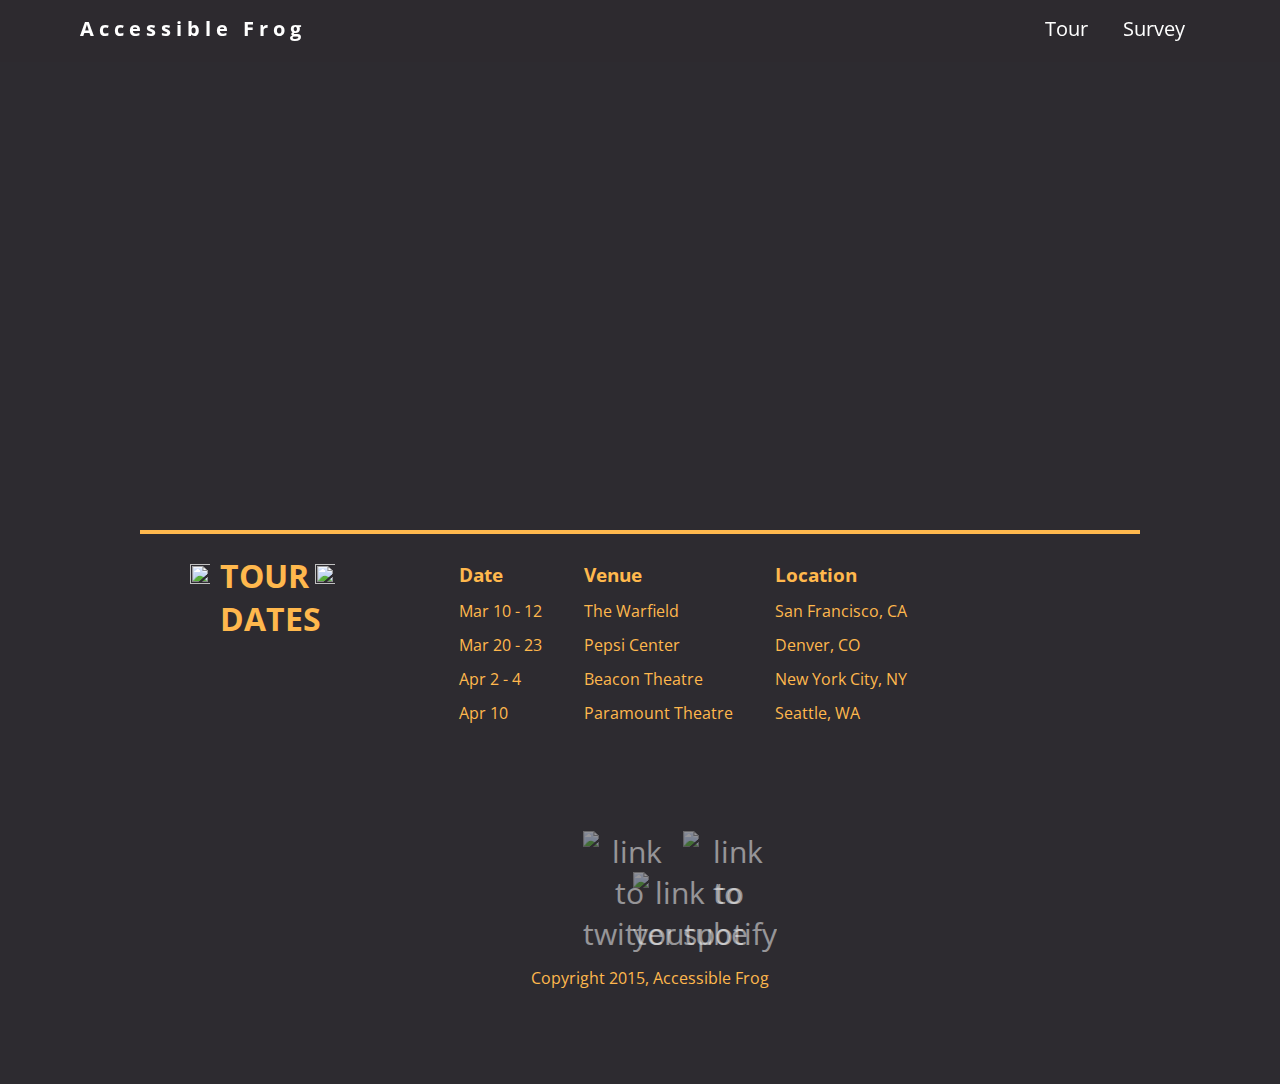
==== tour.html @ 11d21b32 "first draft" ====
<!doctype html>
<html lang="en">
  <head>
      <meta charset="utf-8">
      <link href="css/styles.css" rel="stylesheet" type="text/css" />
      <link href="css/tour.css" rel="stylesheet" type="text/css" />
      <meta name="viewport" content="width=device-width, initial-scale=1, maximum-scale=1, user-scalable=0"/>
      <link href='https://fonts.googleapis.com/css?family=Open+Sans:400,300,600' rel='stylesheet' type='text/css'>
      <title>Accessible Frog</title>
  </head>

  <body>
    <div class="main-nav">
      <ul class="nav">
        <li class="name"><a href="index.html">Accessible Frog</a></li>
        <li><a href="#">Tour</a></li>
        <li><a href="survey.html">Survey</a></li>
      </ul>
    </div>

    <header>
    </header>

    <main >
      <div class="card">
        <div class="flex">
        <!-- The following images are decorative for this project. -->
        <!-- Please see the project instructions for information on how to handle these. -->
          <img class="pick" src= "img/guitar_pick.png" alt="">
          <h1 class= "heading">Tour Dates</h1>
          <img class="pick" src= "img/guitar_pick.png" alt="">
          <table>
	          <tr>
		          <th>Date</th>
		          <th>Venue</th>
		          <th>Location</th>
	          </tr>
	          <tr>
		          <td>Mar 10 - 12</td>
		          <td>The Warfield</td>
		          <td>San Francisco, CA</td>
	          </tr>
	          <tr>
		         <td>Mar 20 - 23</td>
		         <td>Pepsi Center</td>
		         <td>Denver, CO</td> 
	          </tr>
	          <tr>
		         <td>Apr 2 - 4</td>
		         <td>Beacon Theatre</td>
		         <td>New York City, NY</td>  
	          </tr>
	          <tr>
		        <td>Apr 10</td>
		        <td>Paramount Theatre</td>
		        <td>Seattle, WA</td>
	          </tr>
          </table> 
        </div>
      </div>
    </main>
    
    <footer>
      <ul>
        <li><a href="#" class="social twitter"><img src= "img/twitter-32.png" alt="link to twitter"></a></li>
        <li><a href="#" class="social youtube"><img src= "img/youtube-32.png" alt="link to youtube"></a></li>
        <li><a href="#" class="social spotify"><img src= "img/spotify-32.png" alt="link to spotify"></a></li>
      </ul>
      <p class="copyright">Copyright 2015, Accessible Frog</p>
    </footer>
  </body>
</html>
---- css/styles.css ----
/* Global Layout Set-up */
* {
  box-sizing: border-box;
}

body {
  margin: 0;
  padding: 0;
  text-align: center;
  font-family: 'Open Sans', sans-serif;
  color: #ffb84d;
  background: #2d2b30;
}

/* Link Styles */

a {
  text-decoration: none;
  color: #fff;
}

a:hover {
  color: #ffb84d;
}

/* Section Styles */

.main-nav {
  width: 100%;
  background: rgba(45, 43, 48, 0.8);
  min-height: 30px;
  padding: 10px;
  position: fixed;
  text-align: center;
}

.nav {
  display: flex;
  justify-content: space-around;
  /* font-weight: 700; */ /* world too thick, hard to read */
  list-style-type: none;
  margin: 0 auto;
  padding: 0;
}

.nav .name {
  display: block;
  margin-right: auto;
  color: white;
  letter-spacing: 5px;
  font-weight: bold;
}

.nav li {
  padding: 5px 10px 10px 10px;
}

.nav a {
  transition: all .5s;
  font-size: 20px; /* bigger font size for better legibility on title nav */
}

.nav a:hover {
  color: #ffb84d;
}

header {
  text-align: center;
  background: url('../img/concert02_no_text.jpg') no-repeat top center ; 
  background-size: cover;
  padding-top: 60px;
  height: 350px;
}
.main-bg-text-container {
	margin-top: 20px;
}
#bg-text-one {
	color: #000;
	font-size:70px;
}
#bg-text-two {
	color: red;
	text-shadow: 1px 1px red;
	font-size:40px;
}


.tag {
  color: black;
  padding: 10px;
  letter-spacing: 5px;
}

.name{
  font-weight: 300;
}

header .name{
  font-size: 3em;
}
.tagline {
  font-weight: 600;
  padding: 20px;
  text-transform: uppercase;
  color: #781125
}

.card {
  margin: 30px;
  padding: 20px 40px 40px;
  text-align: left;
  border-top: 4px solid #ffb84d; /* orignal color #781125 too dark for contract */
  clear: both;
}
.card:hover {
  border-color: #ffbe19;
}


.photo{
  display: block;
  width: 200px;
  height: 0%;
  margin: 0 auto;
}

.information{
  width: 100%;
  text-align: center;
  /*display: inline-block;
  position: absolute;*/
}

.heading{
  font-size: 2em;
  text-transform: uppercase;
  color: #ffb84d; 
  margin-top: 10px;
}

/* Footer styles */

footer {
  width: 100%;
  min-height: 30px;
  padding: 20px 0 40px 20px;
}

footer .copyright {
  top: -8px;
  font-size: .75em;
}

footer ul {
  list-style-type: none;
  margin: 0;
  padding: 0;
}

footer ul li {
  display: inline-block;
}
img {
  width: 40px;
  height: 40px;
}
a.social:hover {
  opacity: 1;
}
/* Social links */
a.social {
  display: inline-block;
  margin-left: 5px;
  font-size: 30px;
  background-repeat: no-repeat;
  width: 40px;
  height: 40px;
  background-size: 30px 30px;
  opacity: .5;
  transition: all .5s;
}
/*
a.twitter {
  background-image: url(../img/twitter-32.png);
}

a.youtube {
  background-image: url(../img/youtube-32.png);
}

a.spotify {
  background-image: url(../img/spotify-32.png);
}

a.social:hover {
  opacity: 1;
}
.clearfix {
  clear: both;
} */
/* Styles for larger screens */
@media screen and (min-width: 840px) {

  .flex {
    display: -ms-flexbox;      /* TWEENER - IE 10 */
    display: flex;
    max-width: 1200px;
    -ms-flex-pack: distribute;
  }

  header {
    min-height: 470px;
  }

  .nav {
    max-width: 1200px;
    padding: 0 30px;
  }


  main {
    padding-top: 20px;
  }

  main p {
    line-height: 1.6em;
  }
  
  .card{
    margin: 40px auto;
    padding: 20px 40px 40px;
    width: 80%;
    max-width: 1000px;
  }

  .photo{
    width: 30%;
    margin: 20px 30px;
  }

  .information{
    text-align: left;
  }

  footer {
    font-size: 1.3em;
    max-width: 1200px;
    margin: 40px auto;
  }
}

@media screen and (max-width: 839px) {
	.main-bg-text-container {
	margin-top: 20px;
	}
	#bg-text-one {
		color: #000;
		font-size: 50px;
	}
	#bg-text-two {
		color: red;
		text-shadow: 1px 1px red;
		font-size: 30px;
	}
	p {
		font-size: 20px;
	}
	h3 {
		font-size: 20px;
	}
}
---- css/tour.css ----
/* Tour page styles */

pre {
  font-family: 'Open Sans', sans-serif;
}

.heading{
  display: inline-block;
  margin: 0;
  
  max-width: 90px;
  width: 85px;
}
.nav > li > a {
	padding: 0 15px 0 0;
}

.pick{
  width: 40px;
  height: 0%;
  padding: 10px;
}

h1 {
	margin: 16px 0;
}
table{
	text-align: left;
	margin-left: 10%;
}
th {
	font-size: 1.2em;
}
th, td {
	padding: 5px 20px;
}

/* media query */
@media screen and (max-width: 839px) {
	table {
		margin-left: 4%;
		margin-top: 40px;
		
		width: 100%;
	}
	.card {
		text-align: center; 
	}
}
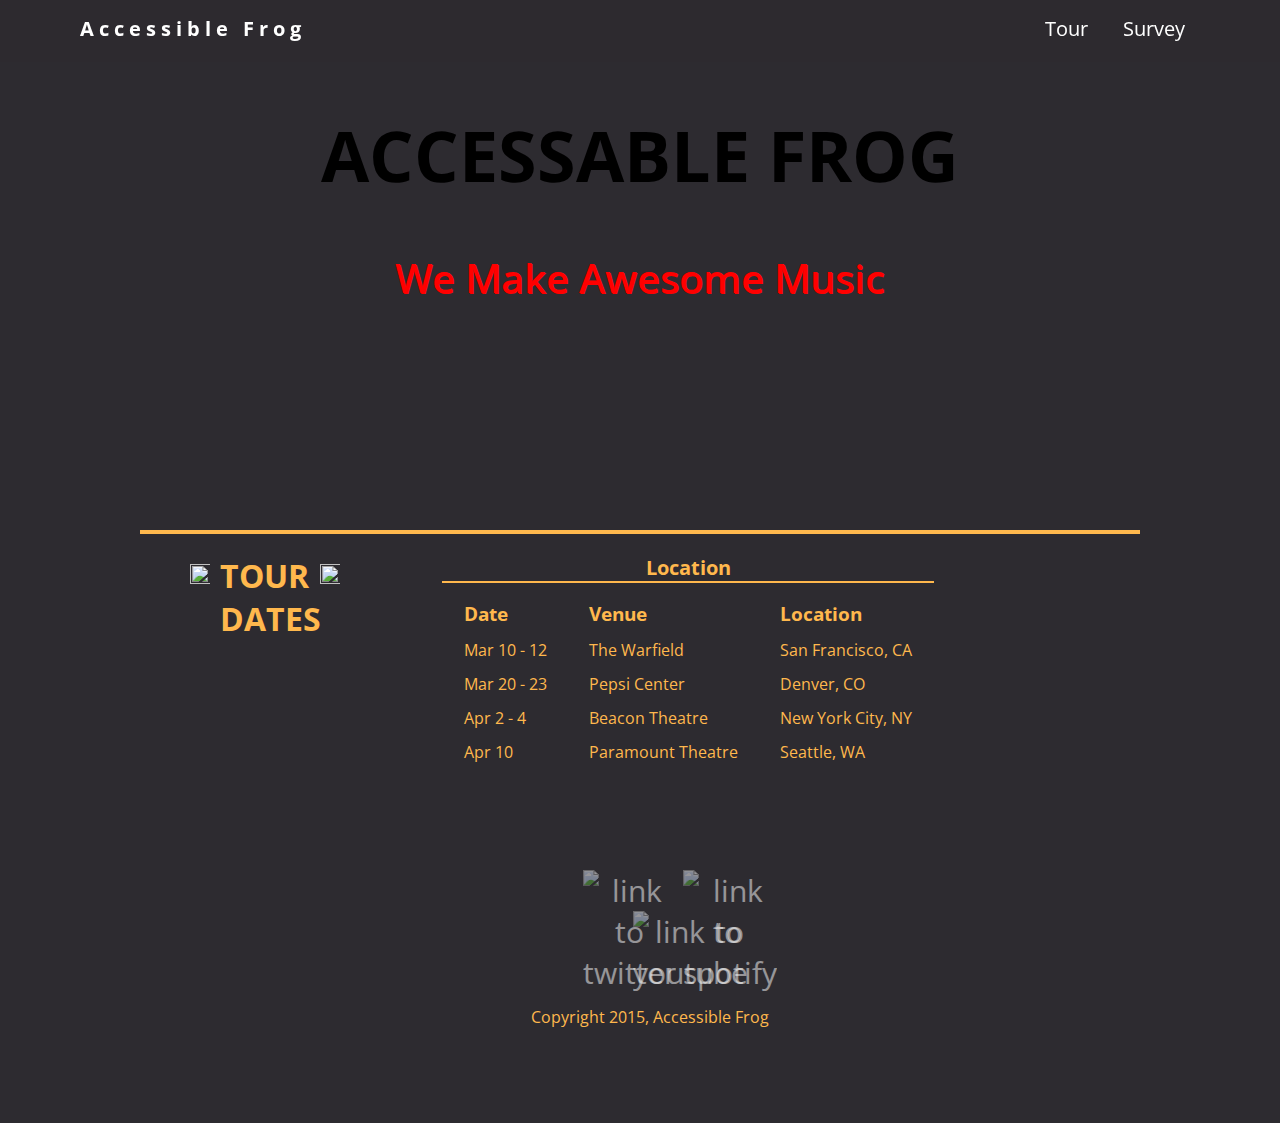
==== commit 2778b4c6: "second changes" ====
--- a/tour.html
+++ b/tour.html
@@ -9,16 +9,20 @@
       <title>Accessible Frog</title>
   </head>
 
-  <body>
+   <body>
     <div class="main-nav">
       <ul class="nav">
-        <li class="name"><a href="index.html">Accessible Frog</a></li>
-        <li><a href="#">Tour</a></li>
-        <li><a href="survey.html">Survey</a></li>
+        <li class="name" id="accessFrog"><a href="#" style="font-size:20px;">Accessible Frog</a></li>
+        <li class="pages"><a href="tour.html">Tour</a></li>
+        <li class="pages"><a href="survey.html">Survey</a></li>
       </ul>
     </div>
 
-    <header>
+     <header>
+		<div id="bg-main-text-container">
+			<h1 id="bg-text-one" style="text-transform:uppercase; font-weight:700;">ACCESSABLE FROG</h1>
+			<h3 id="bg-text-two" style="font-weight:500;"> We Make Awesome Music</h3>
+		</div>		
     </header>
 
     <main >
@@ -30,10 +34,11 @@
           <h1 class= "heading">Tour Dates</h1>
           <img class="pick" src= "img/guitar_pick.png" alt="">
           <table>
+	          <caption>Location</caption>
 	          <tr>
-		          <th>Date</th>
-		          <th>Venue</th>
-		          <th>Location</th>
+		          <th scope="col">Date</th>
+		          <th scope="col">Venue</th>
+		          <th scope="col">Location</th>
 	          </tr>
 	          <tr>
 		          <td>Mar 10 - 12</td>
--- a/css/styles.css
+++ b/css/styles.css
@@ -62,6 +62,10 @@
 
 .nav a:hover {
   color: #ffb84d;
+}
+
+.nav > li > a {
+	padding: 0 15px 0 0;
 }
 
 header {
--- a/css/tour.css
+++ b/css/tour.css
@@ -9,10 +9,12 @@
   margin: 0;
   
   max-width: 90px;
-  width: 85px;
 }
-.nav > li > a {
-	padding: 0 15px 0 0;
+caption {
+	font-size: 20px;
+	font-weight: bold;
+	border-bottom: 2px solid;
+	margin-bottom: 10px;
 }
 
 .pick{
@@ -21,9 +23,6 @@
   padding: 10px;
 }
 
-h1 {
-	margin: 16px 0;
-}
 table{
 	text-align: left;
 	margin-left: 10%;
